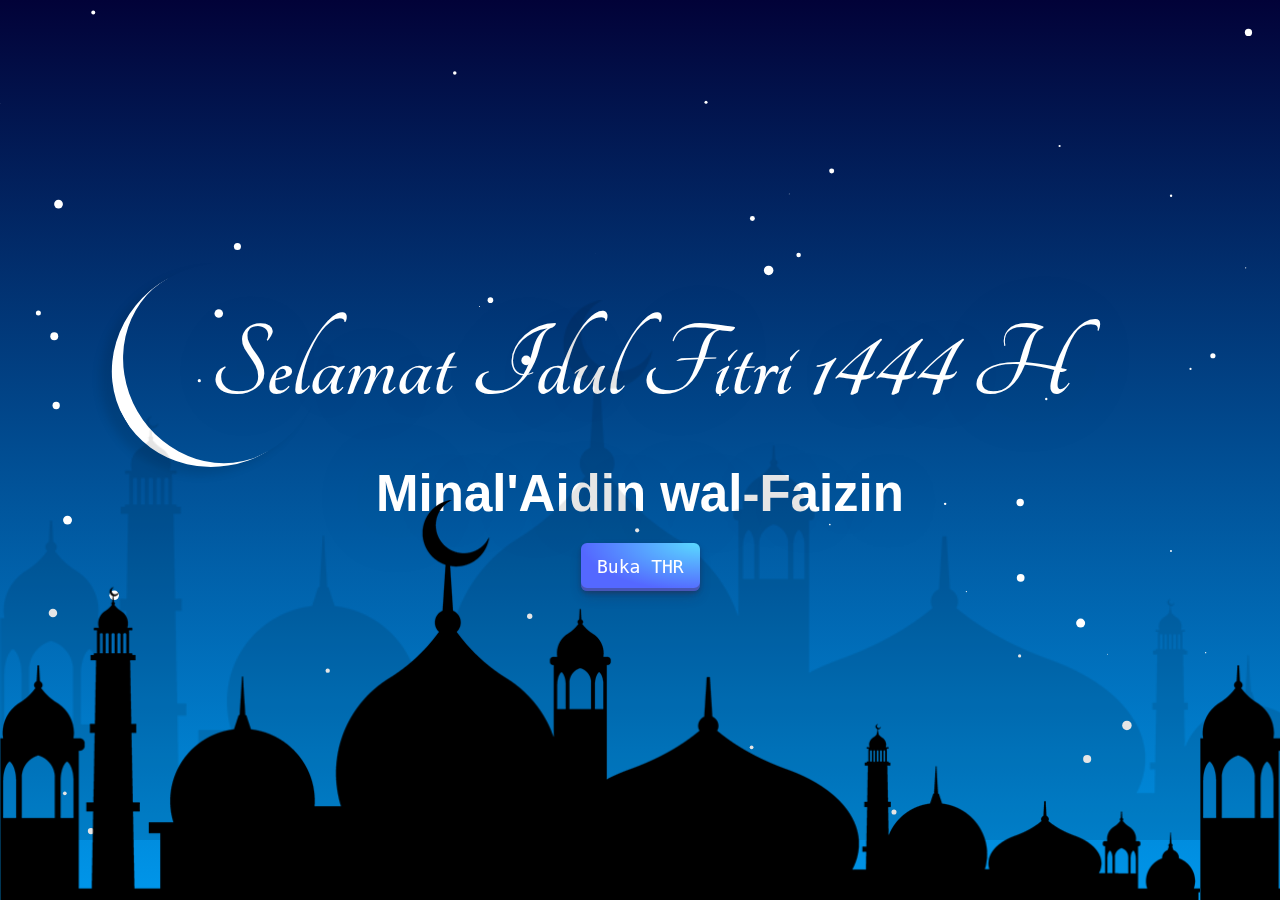
==== index.html @ 86e13233 "isi web idul fitri" ====
<!DOCTYPE html>
<html lang="en">
<head>
	<meta charset="UTF-8">
	<title>Selamat Idul Fitri 1441 H</title>
	<link rel="stylesheet" href="style.css">
</head>
<body>

	<section id="particles-js">
		<div class="text">
			<h2>Selamat Idul Fitri 1444 H<br><span>Minal'Aidin wal-Faizin</span></h2>
			<a href="spin/index.html">
				<button class="button-29" role="button">Buka THR</button>
			</a>
		</div>
		<div class="masjid"></div>
	</section>

	<script src="particles.js"></script>
	<script src="app.js"></script>
	
</body>
</html>
---- style.css ----
@import url('https://fonts.googleapis.com/css2?family=Tangerine');

* {
	margin: 0;
	padding: 0;
	font-family: 'Tangerine', cursive;
}

body {
	display: flex;
	justify-content: center;
	align-items: center;
	min-height: 100vh;
}

section {
	position: relative;
	text-align: center;
	width: 100%;
	height: 100vh;
	display: flex;
	justify-content: center;
	align-items: center;
	background: linear-gradient(#020238, #0097EB);
}

section h2 {
	position: relative;
	font-size: 110px;
	text-align: center;
	color: #fff;
	text-shadow: 0 5px 102px rgba(0, 0, 0, .20);
}

section h2 span {
	font-family: sans-serif;
	font-size: 51px;
}

section h2:before {
	content: '';
	position: absolute;
	width: 200px;
	height: 200px;
	border-left: 15px solid #fff;
	background: transparent;
	border-radius: 50%;
	transform: rotate(-30deg);
	box-shadow: -14px 1px 10px rgba(0, 0, 0, .1);
	top: -44px;
	left: -100px;
}

.masjid {
	position: absolute;
	bottom: 0;
	left: 0;
	width: 100%;
	height: 400px;
	background: url(masjid.png);
	background-repeat: repeat-x;
	background-size: 1200px;
	z-index: 1;
	pointer-events: none;
	animation: animasinya 20s linear infinite;
}

@keyframes animasinya {
	0% {
		background-position: 0px;
	}

	100% {
		background-position: 1200px;
	}
}

.masjid:before {
	content: '';
	position: absolute;
	bottom: 0;
	left: 0;
	width: 100%;
	height: 600px;
	background: url(masjid.png);
	background-repeat: repeat-x;
	background-size: 1600px;
	z-index: 1;
	opacity: 0.1;
	pointer-events: none;
	animation: animasiMundur 40s linear infinite;
}

@keyframes animasiMundur {
	0% {
		background-position: 1600px;
	}

	100% {
		background-position: 0px;
	}
}

.particles-js-canvas-el {
	position: absolute;
	top: 0;
	left: 0;
	width: 100%;
	height: 100%;
}

button{
	z-index: 2;
}

/* CSS */
.button-29 {
	align-items: center;
	appearance: none;
	background-image: radial-gradient(100% 100% at 100% 0, #5adaff 0, #5468ff 100%);
	border: 0;
	border-radius: 6px;
	box-shadow: rgba(45, 35, 66, .4) 0 2px 4px, rgba(45, 35, 66, .3) 0 7px 13px -3px, rgba(58, 65, 111, .5) 0 -3px 0 inset;
	box-sizing: border-box;
	color: #fff;
	cursor: pointer;
	display: inline-flex;
	font-family: "JetBrains Mono", monospace;
	height: 48px;
	justify-content: center;
	line-height: 1;
	list-style: none;
	overflow: hidden;
	padding-left: 16px;
	padding-right: 16px;
	position: relative;
	text-align: left;
	text-decoration: none;
	transition: box-shadow .15s, transform .15s;
	user-select: none;
	-webkit-user-select: none;
	touch-action: manipulation;
	white-space: nowrap;
	will-change: box-shadow, transform;
	font-size: 18px;
}

.button-29:focus {
	box-shadow: #3c4fe0 0 0 0 1.5px inset, rgba(45, 35, 66, .4) 0 2px 4px, rgba(45, 35, 66, .3) 0 7px 13px -3px, #3c4fe0 0 -3px 0 inset;
}

.button-29:hover {
	box-shadow: rgba(45, 35, 66, .4) 0 4px 8px, rgba(45, 35, 66, .3) 0 7px 13px -3px, #3c4fe0 0 -3px 0 inset;
	transform: translateY(-2px);
}

.button-29:active {
	box-shadow: #3c4fe0 0 3px 7px inset;
	transform: translateY(2px);
}
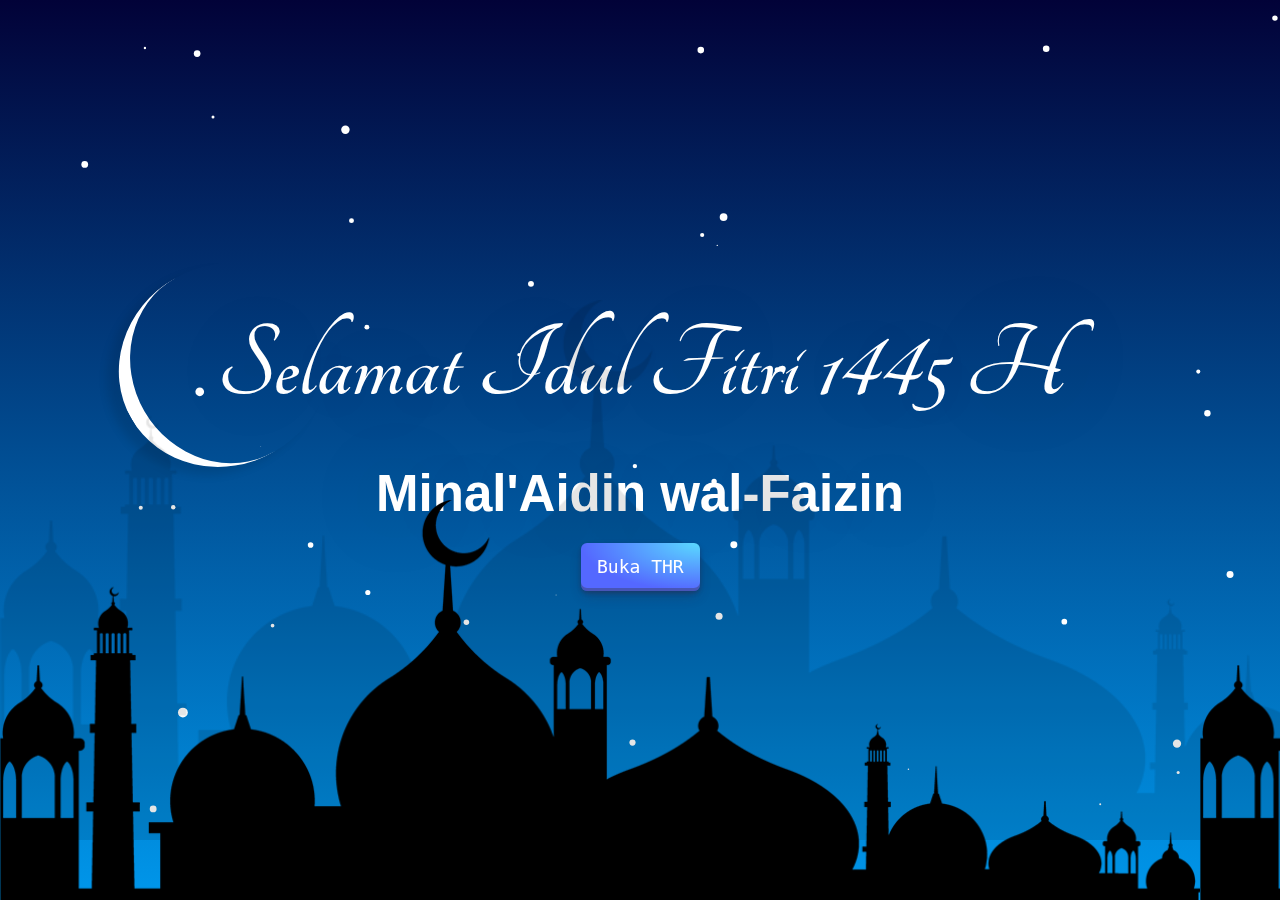
==== commit 3a6eeaf6: "perbaikan tahun" ====
--- a/index.html
+++ b/index.html
@@ -9,7 +9,7 @@
 
 	<section id="particles-js">
 		<div class="text">
-			<h2>Selamat Idul Fitri 1444 H<br><span>Minal'Aidin wal-Faizin</span></h2>
+			<h2>Selamat Idul Fitri 1445 H<br><span>Minal'Aidin wal-Faizin</span></h2>
 			<a href="spin/index.html">
 				<button class="button-29" role="button">Buka THR</button>
 			</a>
